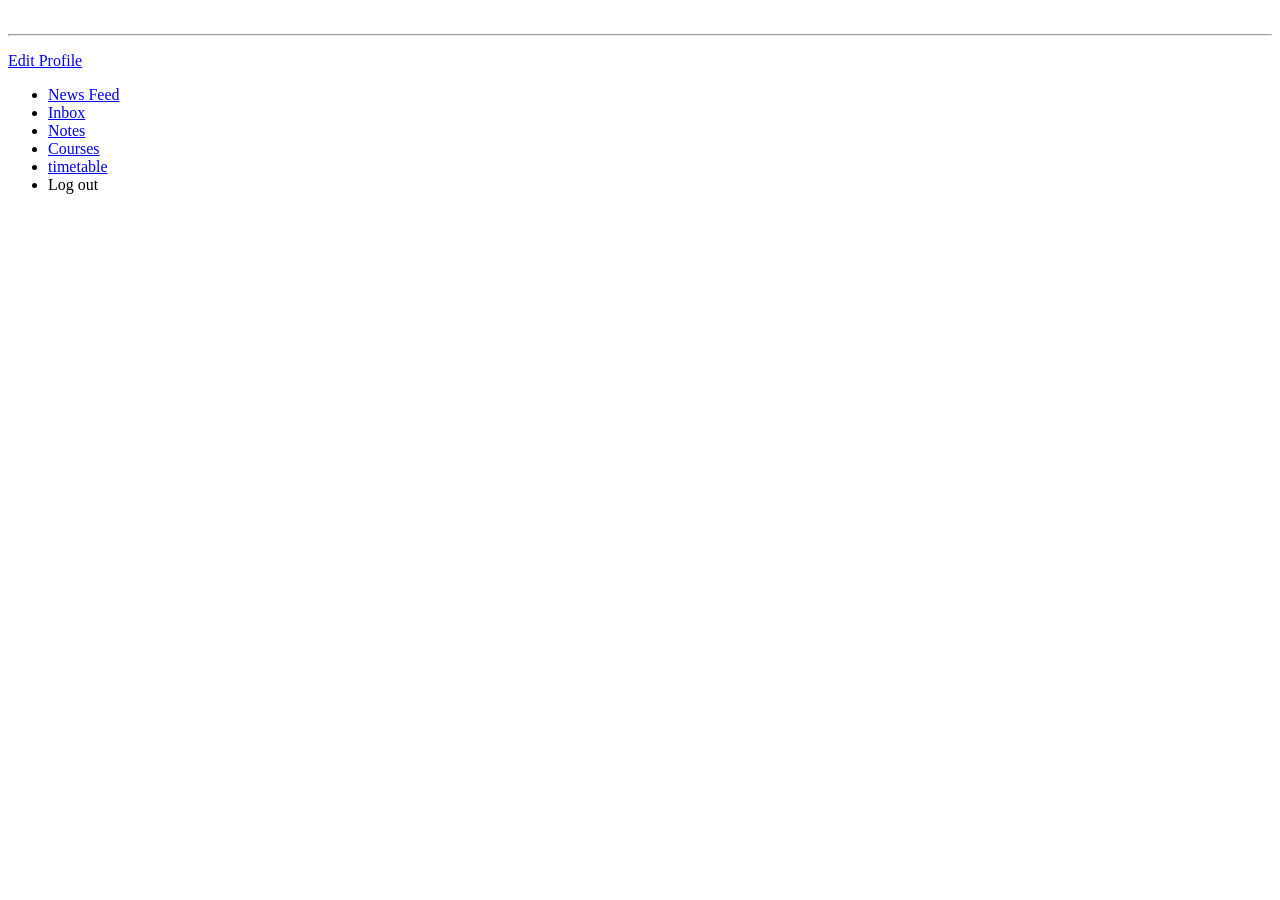
==== application/views/struct/index.html @ df89869f "Connected the database Connected the database, added the user model and added the html of th login r" ====
<!DOCTYPE html>
<html>
    <head>
        <meta charset="utf-8">
        <meta name="viewport" content="initial-scale=1, maximum-scale=1, user-scalable=no, width=device-width">

        <title>MyApp</title>

        <link type="text/css" rel="stylesheet" href="css/font-awesome.min.css">
        <link type="text/css" rel="stylesheet" href="css/style.css">

        <script type="text/javascript" src="js/jquery-3.1.1.min.js"></script>
    </head>
    <body>

        <header id="app-header">
        </header>

        <aside id="app-sidebar">

            <nav id="app-options">
                <a href="editProfile" id="edit-profile">
                    <img class="image-frame" src="images/Lotus-inc-01.png" alt="">
                    <div class="overlay">
                        <hr>
                        <p>
                            <i class="fa fa-pencil"></i>
                            Edit Profile
                        </p>
                    </div>
                </a>

                <ul>
                    <li>
                        <a href="wall" class="sidebar-links">
                            <i class="fa fa-newspaper-o"></i>
                            News Feed
                        </a>
                    </li>
                    <li>
                        <a href="inboxMsgs" class="sidebar-links">
                            <i class="fa fa-envelope-o"></i>
                            Inbox
                        </a>
                    </li>
                    <li>
                        <a href="notes" class="sidebar-links">
                            <i class="fa fa-file-text-o"></i>
                            Notes
                        </a>
                    </li>
                    <li>
                        <a href="course" class="sidebar-links">
                            <i class="fa fa-book"></i>
                            Courses
                        </a>
                    </li>

                     <li>
                        <a href="timetable" class="sidebar-links">
                            <i class="fa fa-clock-o"></i>
                            timetable
                        </a>
                    </li>
                    <li>
                        <a class="logout" id="user-logout">
                            <i class="fa fa-sign-out"></i>
                            Log out
                        </a>
                    </li>
                </ul>
            </nav>
        </aside>

            <main id="app-content">
            </main>
        <script type="text/javascript" src="js/app.js"></script>
    </body>
</html>
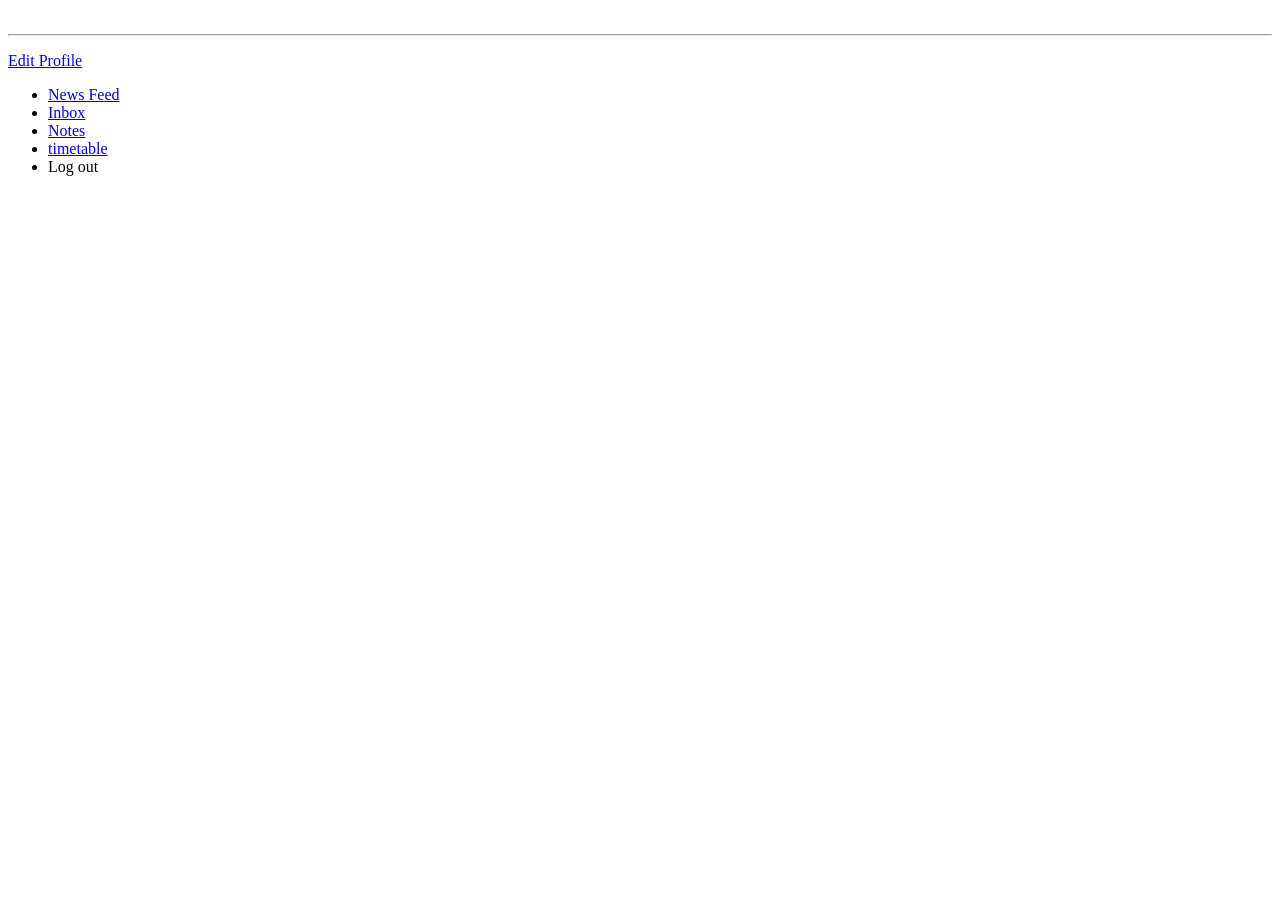
==== commit b0fca2b2: "Edit profile now works found out that 'value'         => $user['user_full_name'], can be used to sho" ====
--- a/application/views/struct/index.html
+++ b/application/views/struct/index.html
@@ -50,12 +50,6 @@
                             Notes
                         </a>
                     </li>
-                    <li>
-                        <a href="course" class="sidebar-links">
-                            <i class="fa fa-book"></i>
-                            Courses
-                        </a>
-                    </li>
 
                      <li>
                         <a href="timetable" class="sidebar-links">
